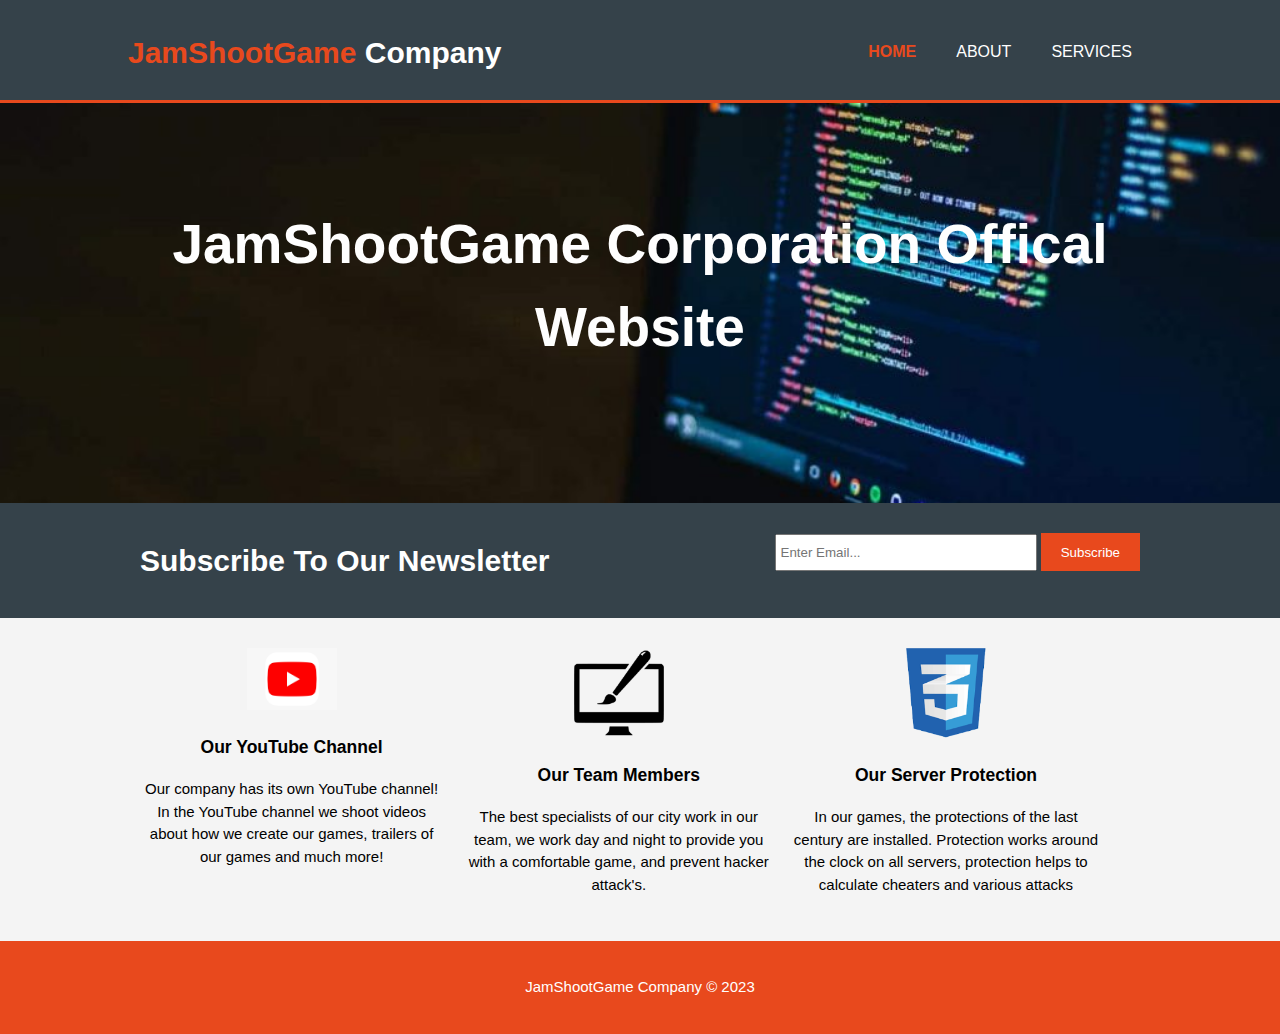
==== index.html @ 967ed656 "Add files via upload" ====
<!DOCTYPE html>
<html>
  <head>
    <meta charset="utf-8">
    <meta name="description" content="Affordable and professional web design">
   <meta name="keywords" content="web design, affordable web design, professional web design">
   <meta name="author" content="Brad Traversy">
    <title>JamShootGame | Welcome</title>
    <link rel="stylesheet" href="./css/style.css">
    <link rel="icon" href="img/favicon.png">
  </head>
  <body>
    <header>
      <div class="container">
        <div id="branding">
          <h1><span class="highlight">JamShootGame</span> Company</h1>
        </div>
        <nav>
          <ul>
            <li class="current"><a href="index.html">Home</a></li>
            <li><a href="about.html">About</a></li>
            <li><a href="services.html">Services</a></li>
          </ul>
        </nav>
      </div>
    </header>

    <section id="showcase">
      <div class="container">
        <h1>JamShootGame Corporation Offical Website</h1>
        <p></p>
      </div>
    </section>

    <section id="newsletter">
      <div class="container">
        <h1>Subscribe To Our Newsletter</h1>
        <form>
          <input type="email" placeholder="Enter Email..." required>
          <button type="submit" class="button_1">Subscribe</button>
        </form>
      </div>
    </section>

    <section id="boxes">
      <div class="container">
        <div class="box">
          <img src="./img/logo_html.png">
          <h3>Our YouTube Channel</h3>
          <p>
            Our company has its own YouTube channel! In the YouTube channel we shoot videos about how we create our games,
            trailers of our games and much more!
          </p>
        </div>
        <div class="box">
          <img src="./img/logo_brush.png">
          <h3>Our Team Members</h3>
          <p>
            The best specialists of our city work in our team, we work 
            day and night to provide you with a comfortable game, and prevent hacker attack's.
          </p>
        </div>
        <div class="box">
          <img src="./img/logo_css.png">
          <h3>Our Server Protection</h3>
          <p>In our games, the protections of the last century are installed.
             Protection works around the clock on all servers, 
             protection helps to calculate cheaters and various attacks
          </p>
        </div>
      </div>
    </section>
    <footer>
      <p>JamShootGame Company &copy; 2023</p>
    </footer>
  </body>
</html>
---- css/style.css ----
body{
  font: 15px/1.5 Arial, Helvetica,sans-serif;
  padding:0;
  margin:0;
  background-color:#f4f4f4;
}

/* Global */
.container{
  width:80%;
  margin:auto;
  overflow:hidden;
}

ul{
  margin:0;
  padding:0;
}

.button_1{
  height:38px;
  background:#e8491d;
  border:0;
  padding-left: 20px;
  padding-right:20px;
  color:#ffffff;
}

.dark{
  padding:15px;
  background:#35424a;
  color:#ffffff;
  margin-top:10px;
  margin-bottom:10px;
}

/* Header **/
header{
  background:#35424a;
  color:#ffffff;
  padding-top:30px;
  min-height:70px;
  border-bottom:#e8491d 3px solid;
}

header a{
  color:#ffffff;
  text-decoration:none;
  text-transform: uppercase;
  font-size:16px;
}

header li{
  float:left;
  display:inline;
  padding: 0 20px 0 20px;
}

header #branding{
  float:left;
}

header #branding h1{
  margin:0;
}

header nav{
  float:right;
  margin-top:10px;
}

header .highlight, header .current a{
  color:#e8491d;
  font-weight:bold;
}

header a:hover{
  color:#cccccc;
  font-weight:bold;
}

/* Showcase */
#showcase{
  min-height:400px;
  background:url('../img/showcase.jpg') no-repeat;
  background-position: center;
  background-size: cover;
  text-align:center;
  color:#ffffff;
}

#showcase h1{
  margin-top:100px;
  font-size:55px;
  margin-bottom:10px;
  color: rgb(254, 254, 254);
  font-style: bold;
}

#showcase p{
  font-size:20px;
}

/* Newsletter */
#newsletter{
  padding:15px;
  color:#ffffff;
  background:#35424a
}

#newsletter h1{
  float:left;
}

#newsletter form {
  float:right;
  margin-top:15px;
}

#newsletter input[type="email"]{
  padding:4px;
  height:25px;
  width:250px;
}

/* Boxes */
#boxes{
  margin-top:20px;
}

#boxes .box{
  float:left;
  text-align: center;
  width:30%;
  padding:10px;
}

#boxes .box img{
  width:90px;
}

/* Sidebar */
aside#sidebar{
  float:right;
  width:30%;
  margin-top:10px;
}

aside#sidebar .quote input, aside#sidebar .quote textarea{
  width:90%;
  padding:5px;
}

/* Main-col */
article#main-col{
  float:left;
  width:65%;
}

/* Services */
ul#services li{
  list-style: none;
  padding:20px;
  border: #cccccc solid 1px;
  margin-bottom:5px;
  background:#e6e6e6;
}

footer{
  padding:20px;
  margin-top:20px;
  color:#ffffff;
  background-color:#e8491d;
  text-align: center;
}

/* Media Queries */
@media(max-width: 768px){
  header #branding,
  header nav,
  header nav li,
  #newsletter h1,
  #newsletter form,
  #boxes .box,
  article#main-col,
  aside#sidebar{
    float:none;
    text-align:center;
    width:100%;
  }

  header{
    padding-bottom:20px;
  }

  #showcase h1{
    margin-top:40px;
  }

  #newsletter button, .quote button{
    display:block;
    width:100%;
  }

  #newsletter form input[type="email"], .quote input, .quote textarea{
    width:100%;
    margin-bottom:5px;
  }
}
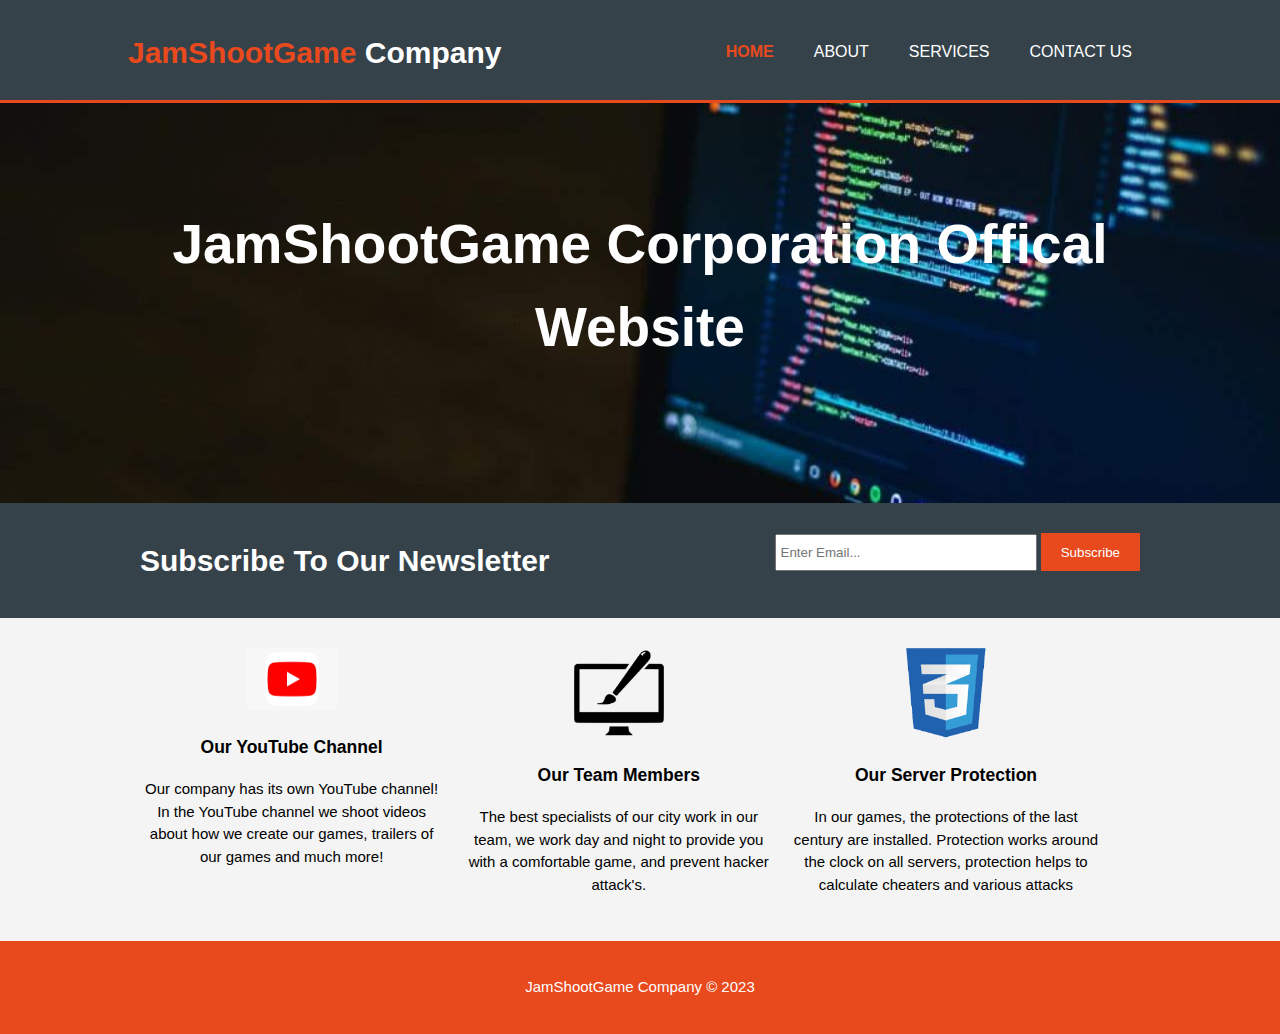
==== commit e9c09eb8: "Add files via upload" ====
--- a/index.html
+++ b/index.html
@@ -20,6 +20,7 @@
             <li class="current"><a href="index.html">Home</a></li>
             <li><a href="about.html">About</a></li>
             <li><a href="services.html">Services</a></li>
+            <li><a href="contact.html">Contact Us</a></li>
           </ul>
         </nav>
       </div>
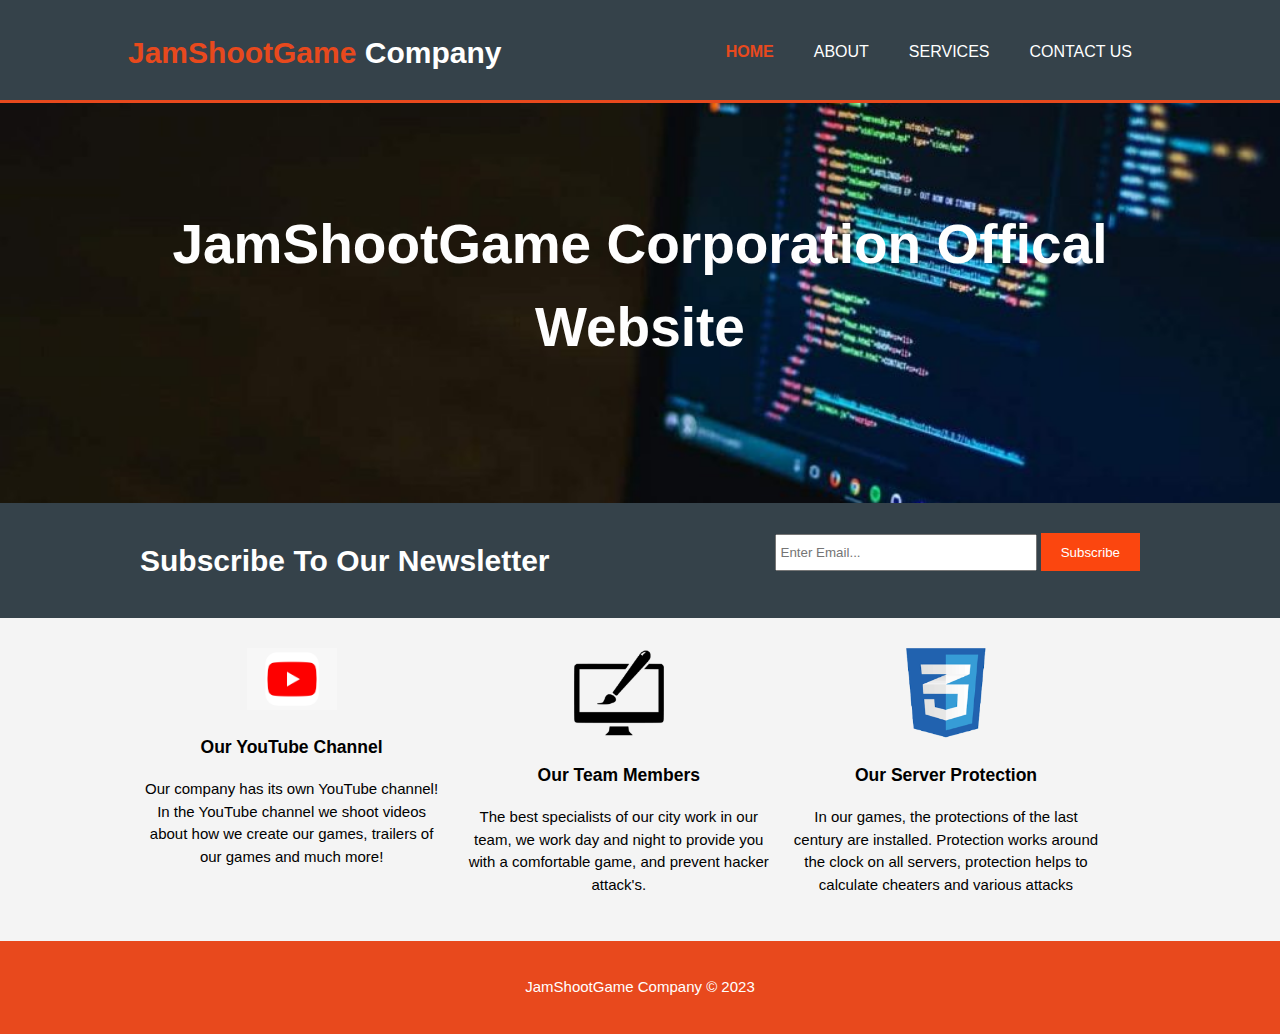
==== commit 1495ae63: "Add files via upload" ====
--- a/index.html
+++ b/index.html
@@ -20,7 +20,7 @@
             <li class="current"><a href="index.html">Home</a></li>
             <li><a href="about.html">About</a></li>
             <li><a href="services.html">Services</a></li>
-            <li><a href="contact.html">Contact Us</a></li>
+            <li><a href="emailbox.html">Contact Us</a></li>
           </ul>
         </nav>
       </div>
--- a/css/style.css
+++ b/css/style.css
@@ -18,8 +18,9 @@
 }
 
 .button_1{
+  /* button send **/
   height:38px;
-  background:#e8491d;
+  background:#fb460f;
   border:0;
   padding-left: 20px;
   padding-right:20px;
@@ -27,11 +28,10 @@
 }
 
 .dark{
-  padding:15px;
+  /* background **/
+    padding: 100px;
   background:#35424a;
   color:#ffffff;
-  margin-top:10px;
-  margin-bottom:10px;
 }
 
 /* Header **/
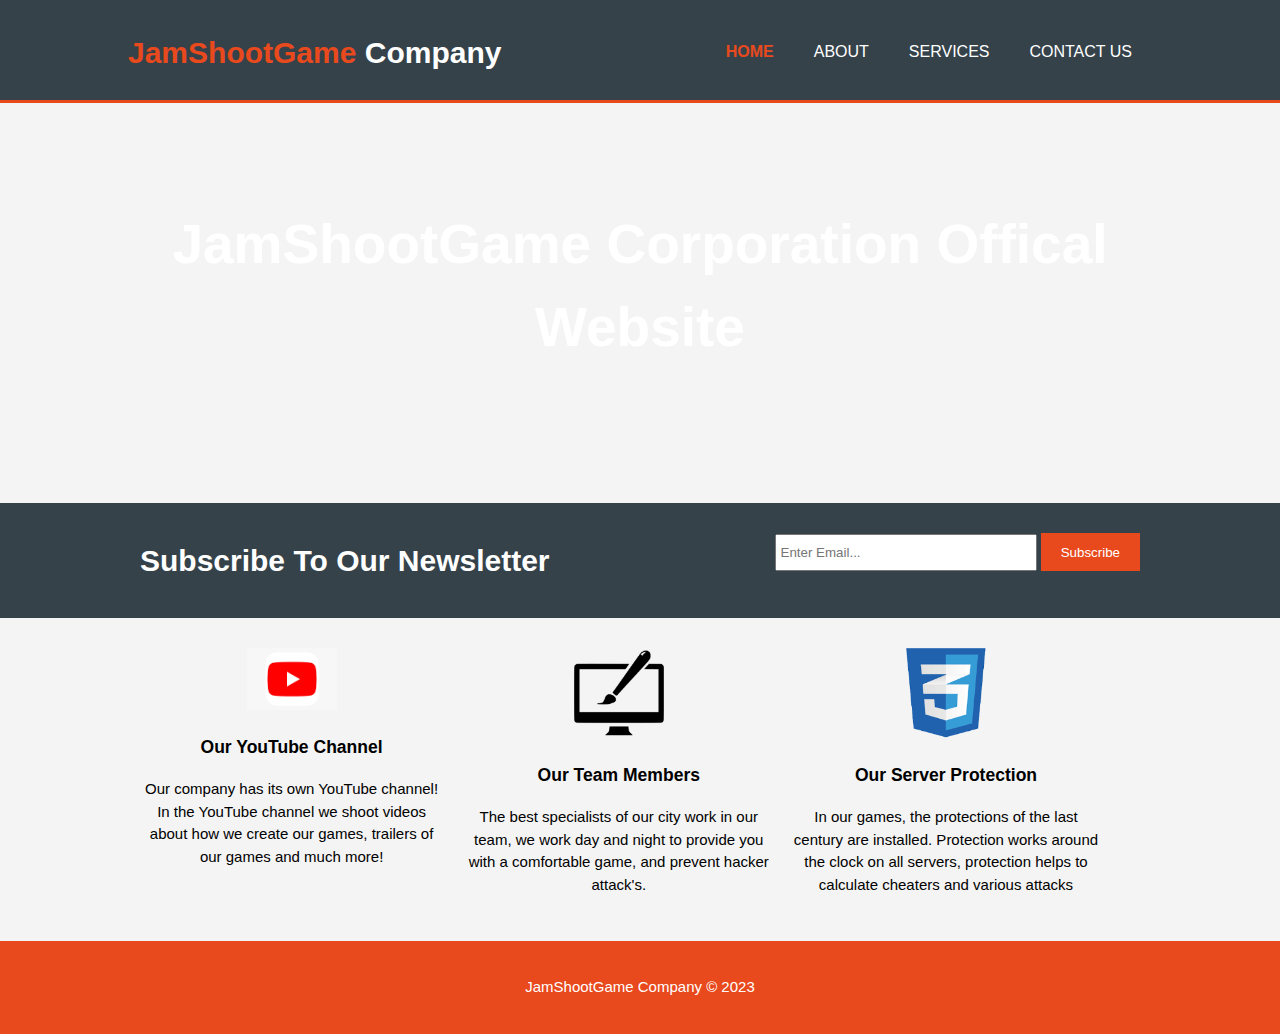
==== commit 3c431f5b: "Add files via upload" ====
--- a/index.html
+++ b/index.html
@@ -2,77 +2,73 @@
 <html>
   <head>
     <meta charset="utf-8">
-    <meta name="description" content="Affordable and professional web design">
-   <meta name="keywords" content="web design, affordable web design, professional web design">
-   <meta name="author" content="Brad Traversy">
     <title>JamShootGame | Welcome</title>
-    <link rel="stylesheet" href="./css/style.css">
+    <link rel="stylesheet" href="style.css">
     <link rel="icon" href="img/favicon.png">
+    
   </head>
-  <body>
-    <header>
-      <div class="container">
-        <div id="branding">
-          <h1><span class="highlight">JamShootGame</span> Company</h1>
-        </div>
-        <nav>
-          <ul>
-            <li class="current"><a href="index.html">Home</a></li>
-            <li><a href="about.html">About</a></li>
-            <li><a href="services.html">Services</a></li>
-            <li><a href="emailbox.html">Contact Us</a></li>
-          </ul>
-        </nav>
-      </div>
-    </header>
+<body>
+<header>
+  <div class="container">
+    <div id="branding">
+      <h1><span class="highlight">JamShootGame</span> Company</h1>
+    </div>
+    <nav>
+      <ul>
+        <li class="current"><a href="index.html">Home</a></li>
+        <li><a href="about.html">About</a></li>
+        <li><a href="services.html">Services</a></li>
+        <li><a href="contactform.html">Contact Us</a></li>
+      </ul>
+    </nav>
+  </div>
+</header>
+<section id="showcase">
+  <div class="container">
+    <h1>JamShootGame Corporation Offical Website</h1>
+    <p></p>
+  </div>
+</section>
 
-    <section id="showcase">
-      <div class="container">
-        <h1>JamShootGame Corporation Offical Website</h1>
-        <p></p>
-      </div>
-    </section>
-
-    <section id="newsletter">
-      <div class="container">
-        <h1>Subscribe To Our Newsletter</h1>
-        <form>
-          <input type="email" placeholder="Enter Email..." required>
-          <button type="submit" class="button_1">Subscribe</button>
-        </form>
-      </div>
-    </section>
-
-    <section id="boxes">
-      <div class="container">
-        <div class="box">
-          <img src="./img/logo_html.png">
-          <h3>Our YouTube Channel</h3>
-          <p>
-            Our company has its own YouTube channel! In the YouTube channel we shoot videos about how we create our games,
-            trailers of our games and much more!
-          </p>
-        </div>
-        <div class="box">
-          <img src="./img/logo_brush.png">
-          <h3>Our Team Members</h3>
-          <p>
-            The best specialists of our city work in our team, we work 
-            day and night to provide you with a comfortable game, and prevent hacker attack's.
-          </p>
-        </div>
-        <div class="box">
-          <img src="./img/logo_css.png">
-          <h3>Our Server Protection</h3>
-          <p>In our games, the protections of the last century are installed.
-             Protection works around the clock on all servers, 
-             protection helps to calculate cheaters and various attacks
-          </p>
-        </div>
-      </div>
-    </section>
-    <footer>
-      <p>JamShootGame Company &copy; 2023</p>
-    </footer>
-  </body>
+<section id="newsletter">
+  <div class="container">
+    <h1>Subscribe To Our Newsletter</h1>
+    <form>
+      <input type="email" placeholder="Enter Email..." required>
+      <button type="submit" class="button_1">Subscribe</button>
+    </form>
+  </div>
+</section>
+<section id="boxes">
+  <div class="container">
+    <div class="box">
+      <img src="./img/logo_html.png">
+      <h3>Our YouTube Channel</h3>
+      <p>
+        Our company has its own YouTube channel! In the YouTube channel we shoot videos about how we create our games,
+        trailers of our games and much more!
+      </p>
+    </div>
+    <div class="box">
+      <img src="./img/logo_brush.png">
+      <h3>Our Team Members</h3>
+      <p>
+        The best specialists of our city work in our team, we work 
+        day and night to provide you with a comfortable game, and prevent hacker attack's.
+      </p>
+    </div>
+    <div class="box">
+      <img src="./img/logo_css.png">
+      <h3>Our Server Protection</h3>
+      <p>In our games, the protections of the last century are installed.
+         Protection works around the clock on all servers, 
+         protection helps to calculate cheaters and various attacks
+      </p>
+    </div>
+  </div>
+</section>
+  <footer>
+    <p>JamShootGame Company &copy; 2023</p>
+  </footer>
+</body>
 </html>
--- a/style.css
+++ b/style.css
@@ -0,0 +1,211 @@
+body{
+  font: 15px/1.5 Arial, Helvetica,sans-serif;
+  padding:0;
+  margin:0;
+  background-color:#f4f4f4;
+}
+
+/* Global */
+.container{
+  width:80%;
+  margin:auto;
+  overflow:hidden;
+}
+
+ul{
+  margin:0;
+  padding:0;
+}
+
+.button_1{
+  height:38px;
+  background:#e8491d;
+  border:0;
+  padding-left: 20px;
+  padding-right:20px;
+  color:#ffffff;
+}
+
+.dark{
+  padding:15px;
+  background:#35424a;
+  color:#ffffff;
+  margin-top:10px;
+  margin-bottom:10px;
+}
+
+/* Header **/
+header{
+  background:#35424a;
+  color:#ffffff;
+  padding-top:30px;
+  min-height:70px;
+  border-bottom:#e8491d 3px solid;
+}
+
+header a{
+  color:#ffffff;
+  text-decoration:none;
+  text-transform: uppercase;
+  font-size:16px;
+}
+
+header li{
+  float:left;
+  display:inline;
+  padding: 0 20px 0 20px;
+}
+
+header #branding{
+  float:left;
+}
+
+header #branding h1{
+  margin:0;
+}
+
+header nav{
+  float:right;
+  margin-top:10px;
+}
+
+header .highlight, header .current a{
+  color:#e8491d;
+  font-weight:bold;
+}
+
+header a:hover{
+  color:#cccccc;
+  font-weight:bold;
+}
+
+/* Showcase */
+#showcase{
+  min-height:400px;
+  background:url('showcase.jpg') no-repeat;
+  background-position: center;
+  background-size: cover;
+  text-align:center;
+  color:#ffffff;
+}
+
+#showcase h1{
+  margin-top:100px;
+  font-size:55px;
+  margin-bottom:10px;
+}
+
+#showcase p{
+  font-size:20px;
+}
+
+/* Newsletter */
+#newsletter{
+  padding:15px;
+  color:#ffffff;
+  background:#35424a
+}
+
+#newsletter h1{
+  float:left;
+}
+
+#newsletter form {
+  float:right;
+  margin-top:15px;
+}
+
+#newsletter input[type="email"]{
+  padding:4px;
+  height:25px;
+  width:250px;
+}
+
+/* Boxes */
+#boxes{
+  margin-top:20px;
+}
+
+#boxes .box{
+  float:left;
+  text-align: center;
+  width:30%;
+  padding:10px;
+}
+
+#boxes .box img{
+  width:90px;
+}
+
+/* Sidebar */
+aside#sidebar{
+  float:right;
+  width:30%;
+  margin-top:10px;
+}
+
+aside#sidebar .quote input, aside#sidebar .quote textarea{
+  width:90%;
+  padding:5px;
+}
+
+/* Main-col */
+article#main-col{
+  float:left;
+  width:65%;
+}
+
+/* Services */
+ul#services li{
+  list-style: none;
+  padding:20px;
+  border: #cccccc solid 1px;
+  margin-bottom:5px;
+  background:#e6e6e6;
+}
+
+footer{
+  padding:20px;
+  margin-top:20px;
+  color:#ffffff;
+  background-color:#e8491d;
+  text-align: center;
+}
+
+/* Media Queries */
+@media(max-width: 768px){
+  header #branding,
+  header nav,
+  header nav li,
+  #newsletter h1,
+  #newsletter form,
+  #boxes .box,
+  article#main-col,
+  aside#sidebar{
+    float:none;
+    text-align:center;
+    width:100%;
+  }
+
+  header{
+    padding-bottom:20px;
+  }
+
+  #showcase h1{
+    margin-top:40px;
+  }
+
+  #newsletter button, .quote button{
+    display:block;
+    width:100%;
+  }
+
+  #newsletter form input[type="email"], .quote input, .quote textarea{
+    width:100%;
+    margin-bottom:5px;
+  }
+}
+article{
+  margin-left: 10px;
+  margin-bottom: 0;
+}